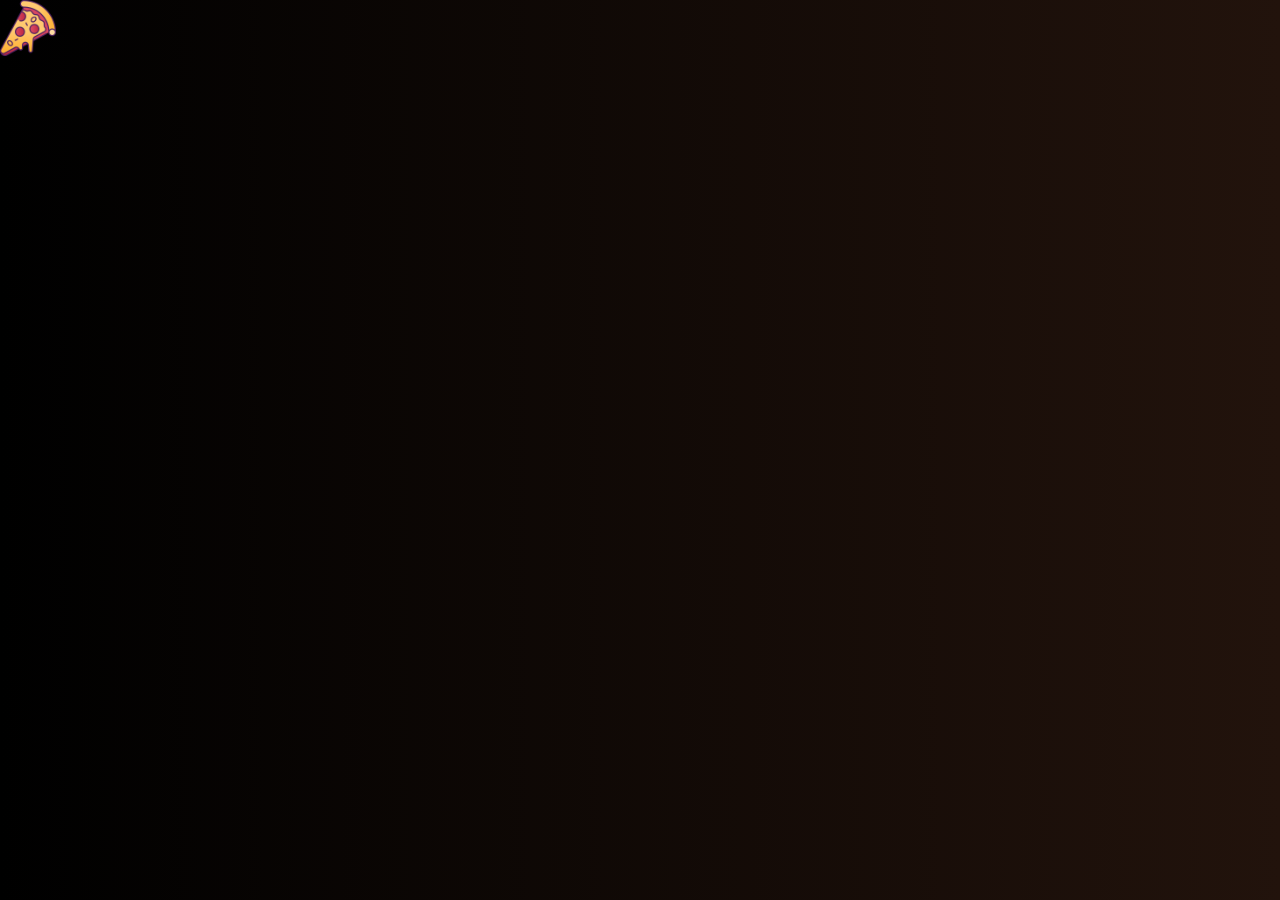
==== index.html @ 6dadbdb1 "Adicionando divs" ====
<!DOCTYPE html>
<html lang="en">
<head>
  <meta charset="UTF-8">
  <meta http-equiv="X-UA-Compatible" content="IE=edge">
  <meta name="viewport" content="width=device-width, initial-scale=1.0">
  <title>Document</title>
  <link rel="stylesheet" href="style.css">
</head>
<body>
  <div class="logo-principal">

  </div>

  <div class="opcoes">
    <a href="./pizza.html">
      <img src="./images/pizza.png" alt="pizza logo">
    </a>
  </div>
</body>
</html>
---- style.css ----
* {
  margin: 0;
  padding: 0;
}

body {
  background: linear-gradient(to right,#000000, #22130c);
}

img {
  width: 3.5em;
}
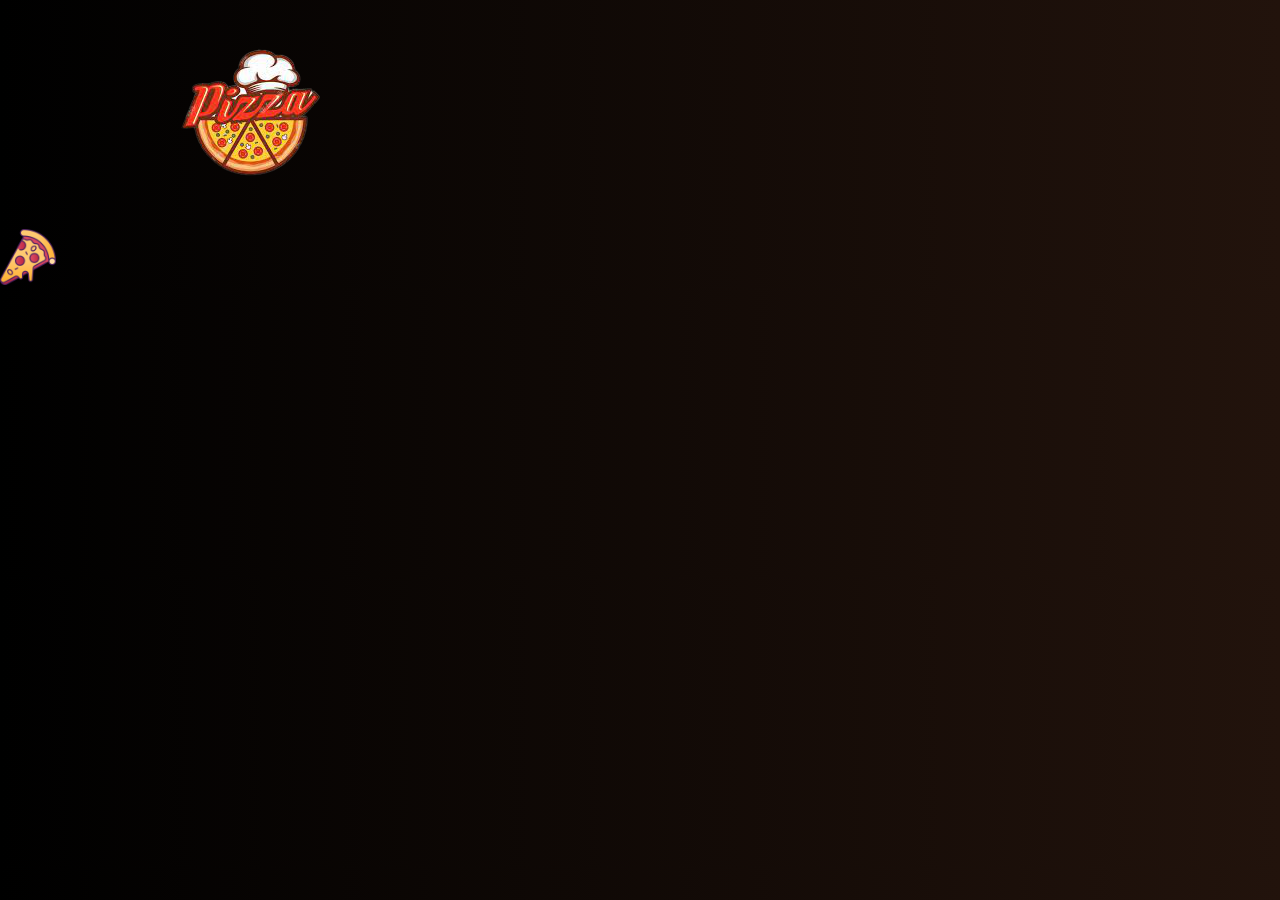
==== commit 160fa166: "Adicionando novas páginas e estilos" ====
--- a/index.html
+++ b/index.html
@@ -4,12 +4,12 @@
   <meta charset="UTF-8">
   <meta http-equiv="X-UA-Compatible" content="IE=edge">
   <meta name="viewport" content="width=device-width, initial-scale=1.0">
-  <title>Document</title>
-  <link rel="stylesheet" href="style.css">
+  <title> Cantinho Alagoano </title>
+  <link rel="stylesheet" href="css/style.css">
 </head>
 <body>
   <div class="logo-principal">
-
+    <img src="./images/logo-principal.png" alt="">
   </div>
 
   <div class="opcoes">
--- a/css/style.css
+++ b/css/style.css
@@ -0,0 +1,17 @@
+* {
+  margin: 0;
+  padding: 0;
+}
+
+body {
+  background: linear-gradient(to right,#000000, #22130c);
+}
+
+.logo-principal {
+  width: 500px;
+  text-align: center;
+}
+
+.opcoes img {
+  width: 3.5em;
+}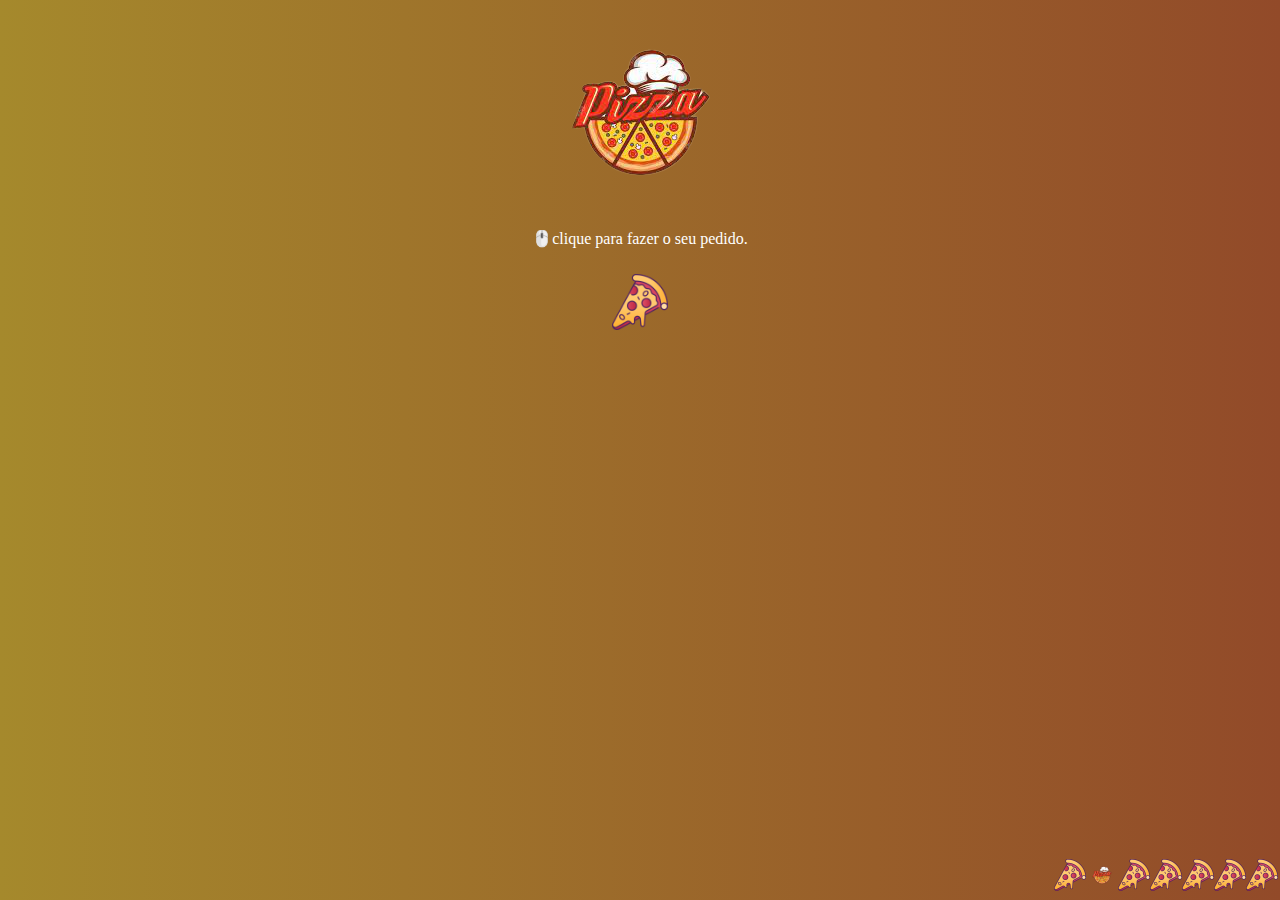
==== commit bc7f8940: "adicionando abas de contato, novos icones e estilos no pizza e  index" ====
--- a/index.html
+++ b/index.html
@@ -12,10 +12,44 @@
     <img src="./images/logo-principal.png" alt="">
   </div>
 
+  <p>
+    🖱️clique para fazer o seu pedido.
+  </p>
+
   <div class="opcoes">
     <a href="./pizza.html">
       <img src="./images/pizza.png" alt="pizza logo">
     </a>
   </div>
+  
+  <!--Pedido-->
+  <a class="icons" href="#" style="right: 194px;"> 
+    <img src="./images/pizza.png">
+  </a>
+  <!--Ouvidoria-->
+  <a class="icons" href="#" style="right: 162px;"> 
+    <img src="./images/logo-principal.png">
+  </a>
+  <!--Contatos-->
+  <a class="icons" href="#" style="right: 130px;"> 
+    <img src="./images/pizza.png">
+  </a>
+  <!--Localização-->
+  <a class="icons" href="#" style="right: 98px;"> 
+    <img src="./images/pizza.png">
+  </a>
+  <!--Instagram-->
+  <a class="icons" href="#" style="right: 66px;"> 
+    <img src="./images/pizza.png">
+  </a>
+  <!--Facebook-->
+  <a class="icons" href="#" style="right: 34px;"> 
+    <img src="./images/pizza.png">
+  </a>
+  <!--Whatsapp-->
+  <a class="icons" href="#" style="right: 2px;"> 
+    <img src="./images/pizza.png">
+  </a>
+
 </body>
 </html>--- a/css/style.css
+++ b/css/style.css
@@ -4,14 +4,35 @@
 }
 
 body {
-  background: linear-gradient(to right,#000000, #22130c);
+  background: linear-gradient(to right,#a5892c, #924a29);
+  /*background: url(../images/pizzabg.jpg);*/
 }
 
 .logo-principal {
-  width: 500px;
   text-align: center;
 }
 
-.opcoes img {
+.opcoes {
+  text-align: center;
+}
+
+.opcoes a img {
   width: 3.5em;
+}
+
+p {
+  color: #fff;
+  text-align: center;
+  margin-bottom: 2%;
+}
+
+.icons {
+  display: scroll;
+  position: fixed;
+  bottom: 5px;
+  right: 194px;
+}
+
+.icons img {
+  width: 32px; 
 }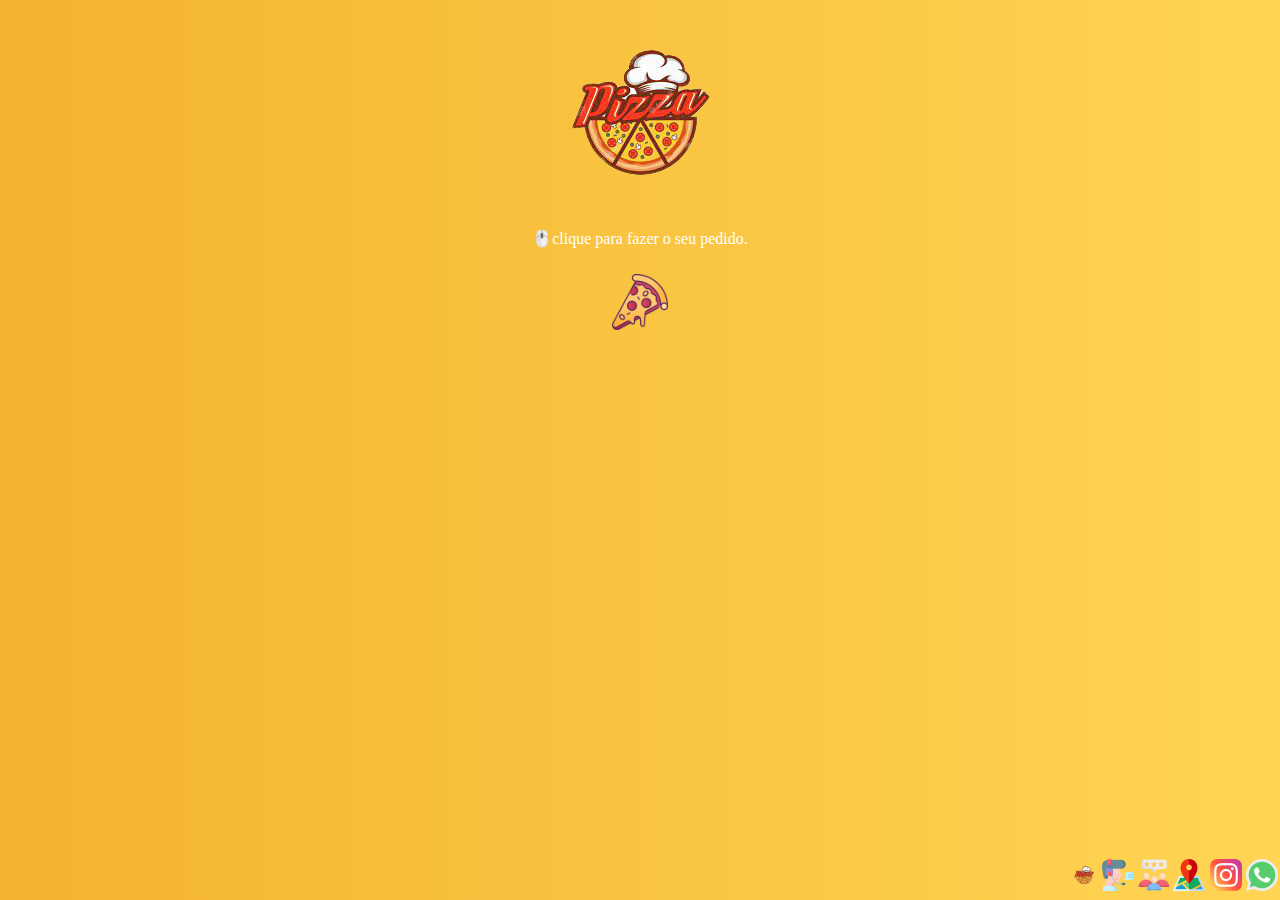
==== commit 76af1aad: "adicionando novas imagens, redefinindo cor d fundo" ====
--- a/index.html
+++ b/index.html
@@ -23,32 +23,28 @@
   </div>
   
   <!--Pedido-->
-  <a class="icons" href="#" style="right: 194px;"> 
-    <img src="./images/pizza.png">
-  </a>
-  <!--Ouvidoria-->
-  <a class="icons" href="#" style="right: 162px;"> 
+  <a class="icons" href="#" style="right: 180px;"> 
     <img src="./images/logo-principal.png">
   </a>
   <!--Contatos-->
-  <a class="icons" href="#" style="right: 130px;"> 
-    <img src="./images/pizza.png">
+  <a class="icons" href="#" style="right: 146px;"> 
+    <img src="./images/contato.png">
+  </a>
+  <!--Ouvidoria-->
+  <a class="icons" href="#" style="right: 110px;"> 
+    <img src="./images/feedback-do-cliente.png">
   </a>
   <!--Localização-->
-  <a class="icons" href="#" style="right: 98px;"> 
-    <img src="./images/pizza.png">
+  <a class="icons" href="#" style="right: 75px;"> 
+    <img src="./images/mapa.png">
   </a>
   <!--Instagram-->
-  <a class="icons" href="#" style="right: 66px;"> 
-    <img src="./images/pizza.png">
-  </a>
-  <!--Facebook-->
-  <a class="icons" href="#" style="right: 34px;"> 
-    <img src="./images/pizza.png">
+  <a class="icons" href="#" style="right: 38px;"> 
+    <img src="./images/instagram.png">
   </a>
   <!--Whatsapp-->
   <a class="icons" href="#" style="right: 2px;"> 
-    <img src="./images/pizza.png">
+    <img src="./images/whatsapp.png">
   </a>
 
 </body>
--- a/css/style.css
+++ b/css/style.css
@@ -4,7 +4,7 @@
 }
 
 body {
-  background: linear-gradient(to right,#a5892c, #924a29);
+  background: linear-gradient(to right,#F4B32E, #FFD553);
   /*background: url(../images/pizzabg.jpg);*/
 }
 
@@ -35,4 +35,4 @@
 
 .icons img {
   width: 32px; 
-}+}
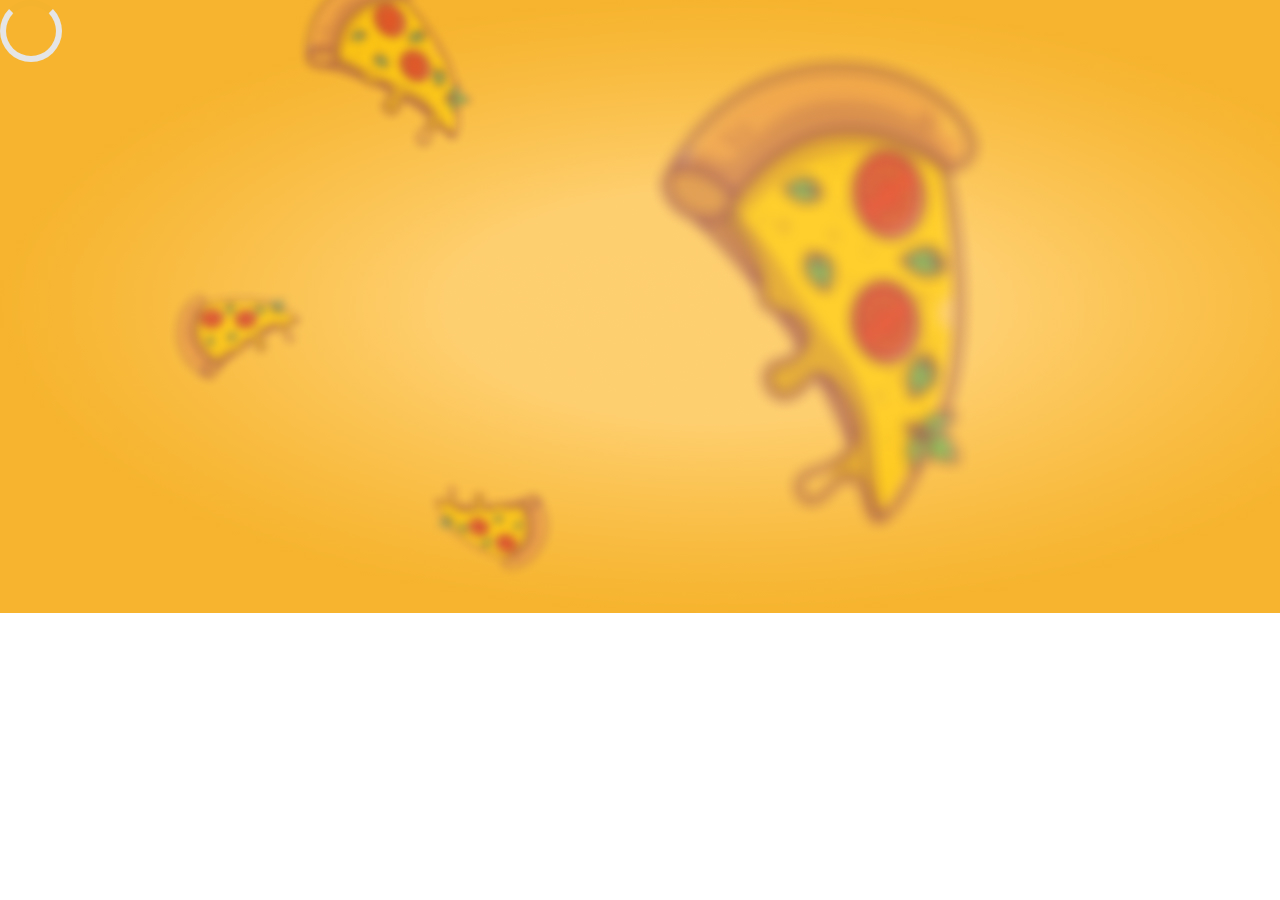
==== commit b5e31ca9: "criando animacao de carregamento" ====
--- a/index.html
+++ b/index.html
@@ -8,44 +8,55 @@
   <link rel="stylesheet" href="css/style.css">
 </head>
 <body>
-  <div class="logo-principal">
-    <img src="./images/logo-principal.png" alt="">
+
+  <div id="content" style="display: none">
+    <div>
+      <div class="logo-principal">
+        <img src="./images/logo-principal.png" alt="">
+      </div>
+  
+      <p>
+        🖱️clique para fazer o seu pedido.
+      </p>
+  
+      <div class="opcoes">
+        <a href="./pizza.html">
+          <img src="./images/pizza.png" alt="pizza logo">
+        </a>
+      </div>
+      
+      <!--Pedido-->
+      <a class="icons" href="#" style="right: 180px;"> 
+        <img src="./images/logo-principal.png">
+      </a>
+      <!--Contatos-->
+      <a class="icons" href="#" style="right: 146px;"> 
+        <img src="./images/contato.png">
+      </a>
+      <!--Ouvidoria-->
+      <a class="icons" href="#" style="right: 110px;"> 
+        <img src="./images/feedback-do-cliente.png">
+      </a>
+      <!--Localização-->
+      <a class="icons" href="#" style="right: 75px;"> 
+        <img src="./images/mapa.png">
+      </a>
+      <!--Instagram-->
+      <a class="icons" href="#" style="right: 38px;"> 
+        <img src="./images/instagram.png">
+      </a>
+      <!--Whatsapp-->
+      <a class="icons" href="#" style="right: 2px;"> 
+        <img src="./images/whatsapp.png">
+      </a>
+    </div>
   </div>
 
-  <p>
-    🖱️clique para fazer o seu pedido.
-  </p>
+  <div id="loading" style="display: block">
+    
+  </div>
 
-  <div class="opcoes">
-    <a href="./pizza.html">
-      <img src="./images/pizza.png" alt="pizza logo">
-    </a>
-  </div>
+  <script src="./loading.js"></script>
   
-  <!--Pedido-->
-  <a class="icons" href="#" style="right: 180px;"> 
-    <img src="./images/logo-principal.png">
-  </a>
-  <!--Contatos-->
-  <a class="icons" href="#" style="right: 146px;"> 
-    <img src="./images/contato.png">
-  </a>
-  <!--Ouvidoria-->
-  <a class="icons" href="#" style="right: 110px;"> 
-    <img src="./images/feedback-do-cliente.png">
-  </a>
-  <!--Localização-->
-  <a class="icons" href="#" style="right: 75px;"> 
-    <img src="./images/mapa.png">
-  </a>
-  <!--Instagram-->
-  <a class="icons" href="#" style="right: 38px;"> 
-    <img src="./images/instagram.png">
-  </a>
-  <!--Whatsapp-->
-  <a class="icons" href="#" style="right: 2px;"> 
-    <img src="./images/whatsapp.png">
-  </a>
-
 </body>
 </html>--- a/css/style.css
+++ b/css/style.css
@@ -4,9 +4,16 @@
 }
 
 body {
-  background: linear-gradient(to right,#F4B32E, #FFD553);
-  /*background: url(../images/pizzabg.jpg);*/
+  background: url("../images/fundo-pizza.jpg") no-repeat;
+  animation: move 0.8s infinite alternate;
 }
+
+@keyframes move {
+  0% {
+      background-position: 0px -5px;
+  }
+}
+
 
 .logo-principal {
   text-align: center;
@@ -36,3 +43,18 @@
 .icons img {
   width: 32px; 
 }
+
+#loading{
+  animation: is-rotating 1s infinite;
+  border: 6px solid #e5e5e5;
+  border-radius: 50%;
+  border-top-color: #F4B32E;
+  height: 50px;
+  width: 50px;
+}
+
+@keyframes is-rotating {
+  to {
+    transform: rotate(1turn);
+  }
+}